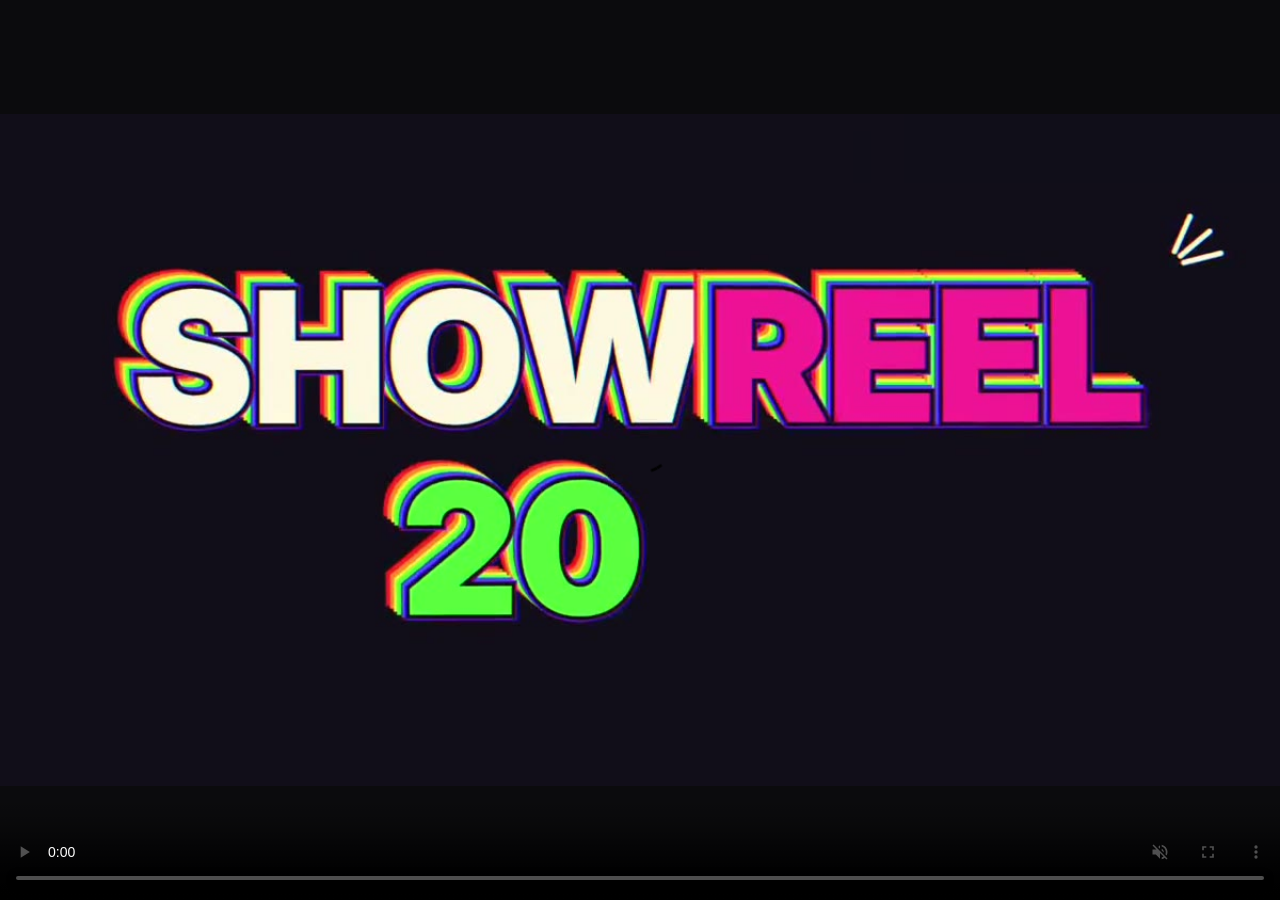
==== embed.html @ 85bcfa6d "Play the showreel in link previews (Discord, X, Slack) Co-Authored-By: Claude Opus 5.5 <noreply@anth" ====
<!doctype html>
<html lang="en">
<head>
<meta charset="utf-8">
<meta http-equiv="Content-Security-Policy" content="default-src 'none'; style-src 'unsafe-inline'; img-src 'self'; media-src 'self'; base-uri 'none'; form-action 'none'; object-src 'none'">
<meta name="viewport" content="width=device-width, initial-scale=1">
<meta name="robots" content="noindex">
<title>Katt Editing showreel</title>
<link rel="canonical" href="https://kattknight.github.io/">
<style>
  html, body { margin: 0; height: 100%; background: #0B0B0D; }
  video { display: block; width: 100%; height: 100%; object-fit: contain; background: #0B0B0D; }
</style>
</head>
<body>
<!-- Player page for link-preview cards (X, Slack) that embed a page instead of a video file -->
<video src="media/reel.mp4" poster="og.jpg" controls autoplay muted loop playsinline></video>
</body>
</html>
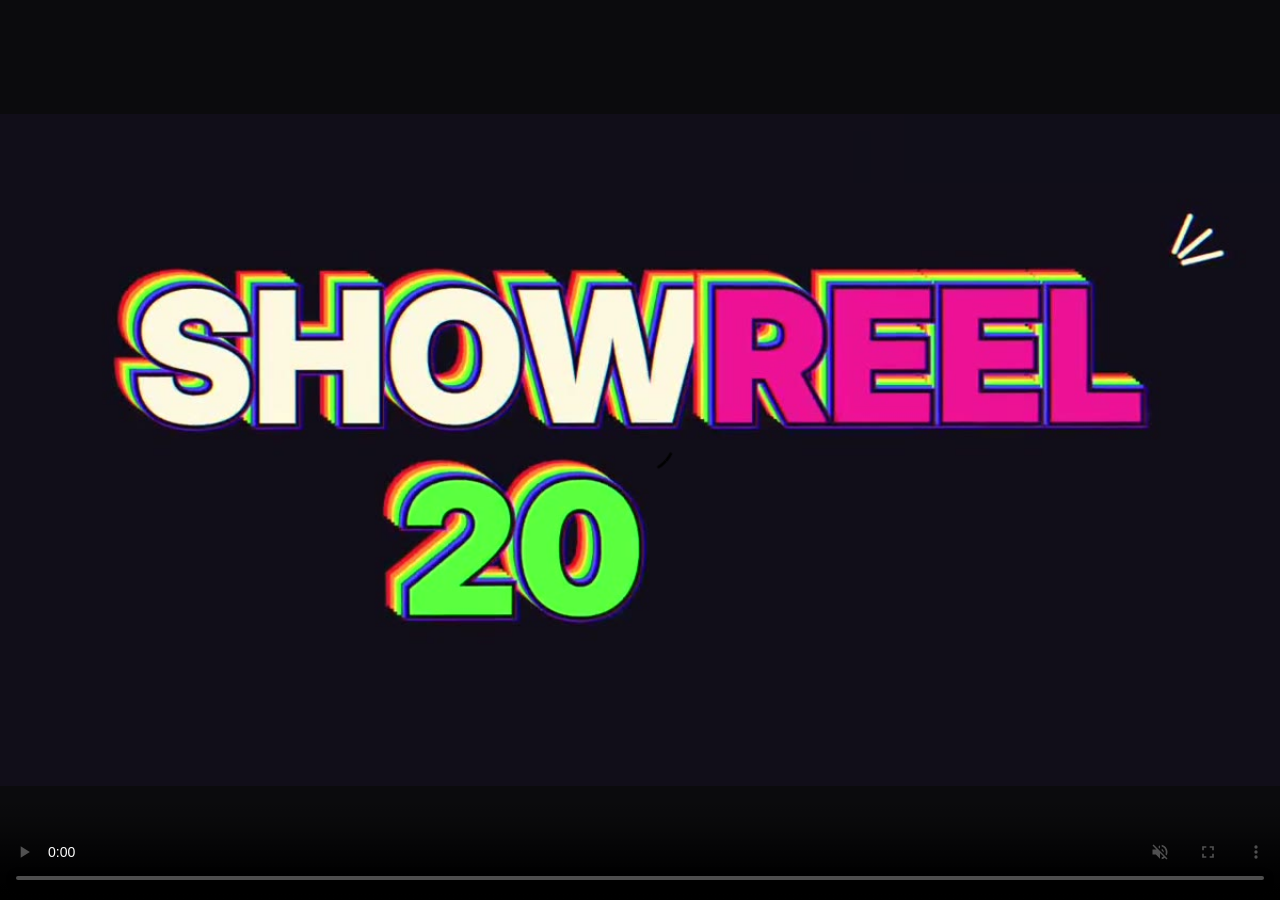
==== commit bb482684: "Serve the quieter showreel under new file names Browsers that cached ranges of the old reel.mp4 coul" ====
--- a/embed.html
+++ b/embed.html
@@ -14,6 +14,6 @@
 </head>
 <body>
 <!-- Player page for link-preview cards (X, Slack) that embed a page instead of a video file -->
-<video src="media/reel.mp4" poster="og.jpg" controls autoplay muted loop playsinline></video>
+<video src="media/showreel.mp4" poster="og.jpg" controls autoplay muted loop playsinline></video>
 </body>
 </html>
